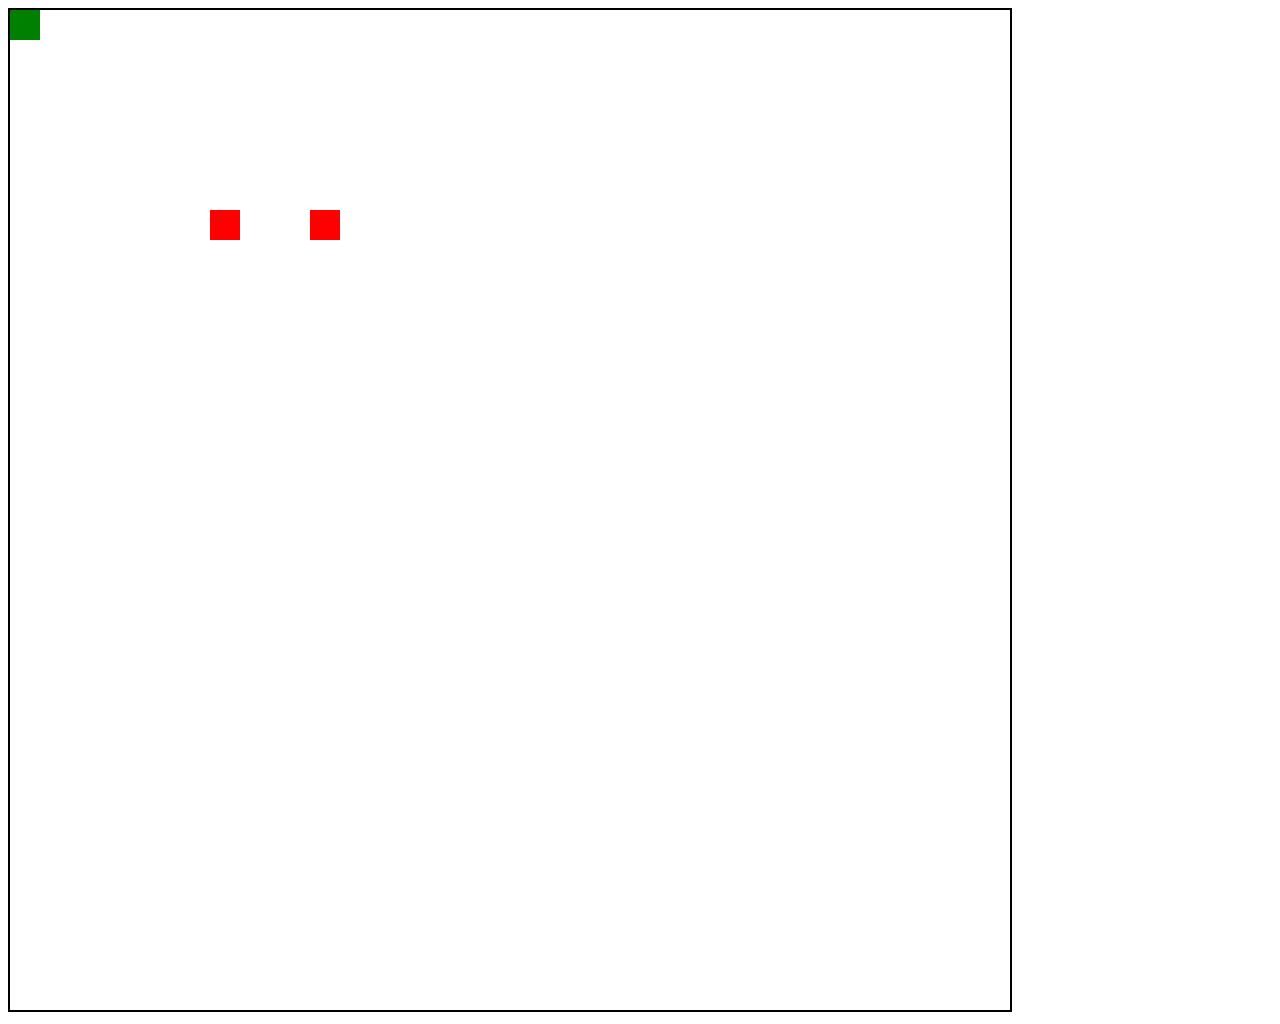
==== gates.html @ ece21d07 "added snake and working on gate game" ====
<!DOCTYPE html>
<html lang="en">
<head>
    <meta charset="UTF-8">
    <meta name="viewport" content="width=device-width, initial-scale=1.0">
    <title>Document</title>

    <style>
            canvas {
  border: 2px solid black;
}
    </style>
</head>
<body>
    <canvas id="game" width="1000" height="1000"></canvas>
    <script src = "gates.js"> </script>
    
    
</body>
</html>
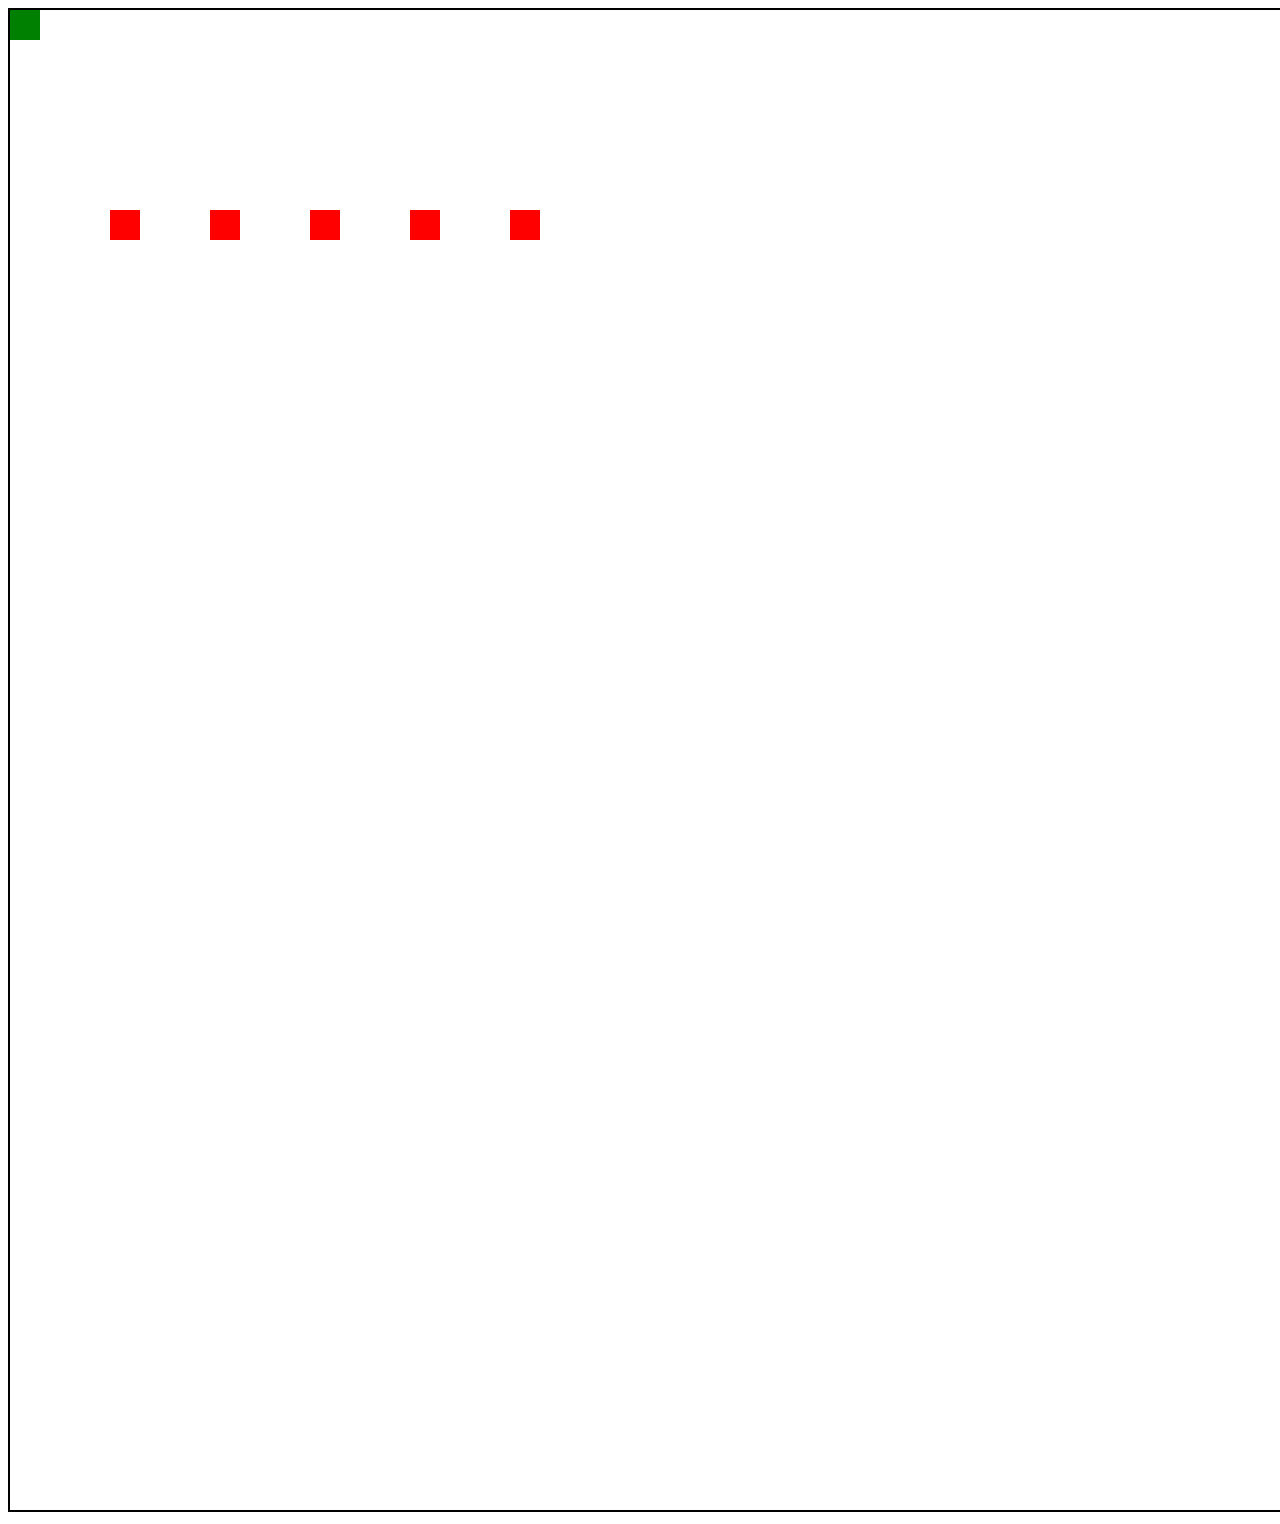
==== commit 80ec2f43: "save før endring av connected boxes til wires" ====
--- a/gates.html
+++ b/gates.html
@@ -12,7 +12,7 @@
     </style>
 </head>
 <body>
-    <canvas id="game" width="1000" height="1000"></canvas>
+    <canvas id="game" width="1500" height="1500"></canvas>
     <script src = "gates.js"> </script>
     
     
